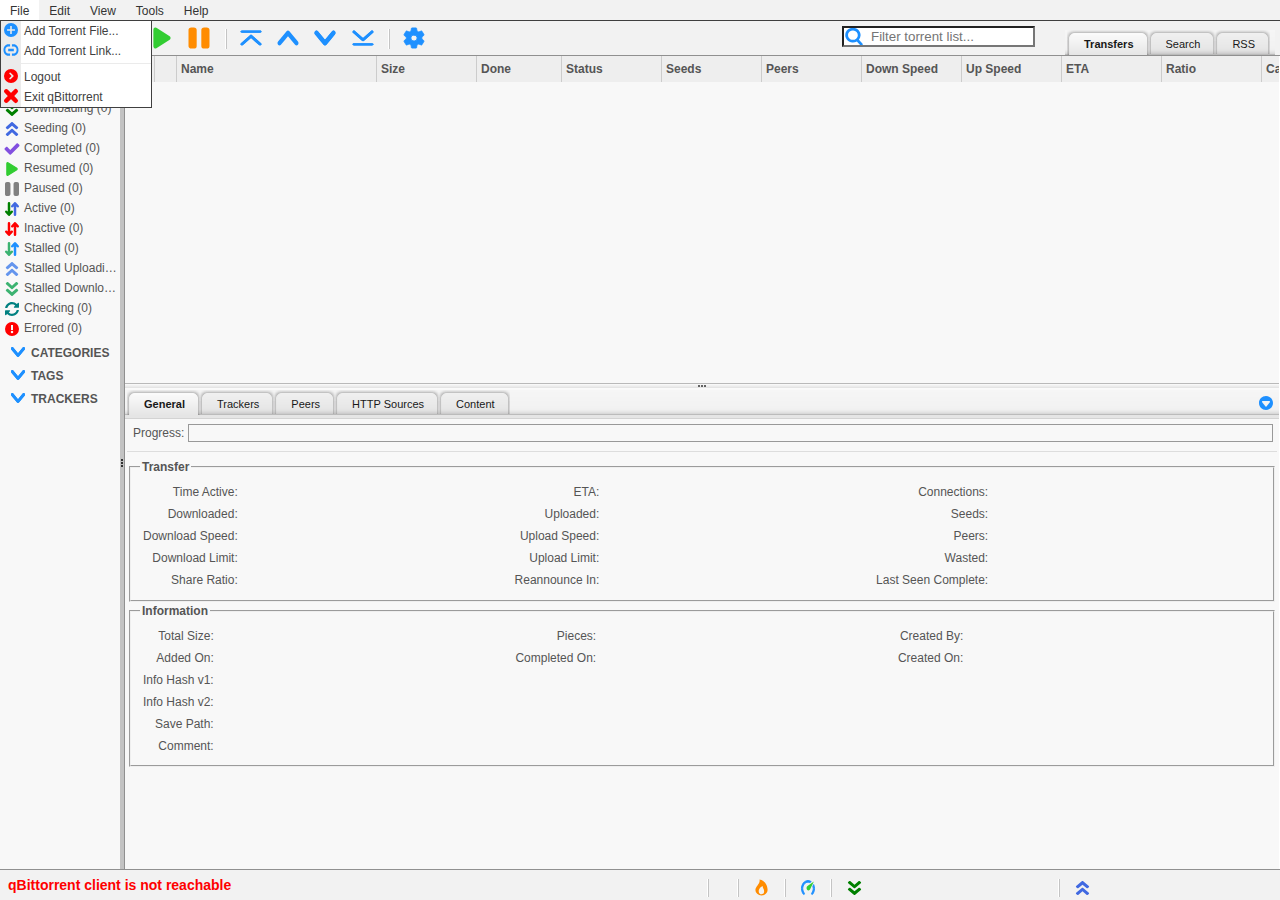
==== private/index.html @ 824f01d4 "Initial commit" ====
<!DOCTYPE html>
<html lang="${LANG}">

<head>
    <meta charset="UTF-8" />
    <meta http-equiv="X-UA-Compatible" content="IE=10" />
    <meta name="application-name" content="qBittorrent" />
    <title>qBittorrent Web UI</title>
    <link rel="icon" type="image/png" href="images/qbittorrent32.png" sizes="32x32" />
    <link rel="icon" type="image/svg+xml" href="images/qbittorrent-tray.svg" sizes="any" />
    <link rel="stylesheet" type="text/css" href="css/dynamicTable.css?v=${CACHEID}" />
    <link rel="stylesheet" type="text/css" href="css/style.css?v=${CACHEID}" />
    <!--<link rel="stylesheet" type="text/css" href="css/Content.css" />-->
    <link rel="stylesheet" type="text/css" href="css/Core.css?v=${CACHEID}" />
    <link rel="stylesheet" type="text/css" href="css/Layout.css?v=${CACHEID}" />
    <link rel="stylesheet" type="text/css" href="css/Window.css?v=${CACHEID}" />
    <link rel="stylesheet" type="text/css" href="css/Tabs.css?v=${CACHEID}" />
    <noscript>
        <link rel="stylesheet" type="text/css" href="css/noscript.css?v=${CACHEID}" />
    </noscript>
    <script src="scripts/lib/MooTools-Core-1.6.0-compat-compressed.js"></script>
    <script src="scripts/lib/MooTools-More-1.6.0-compat-compressed.js"></script>
    <script src="scripts/lib/mocha.min.js"></script>
    <script src="scripts/preferences.js"></script>
    <script src="scripts/mocha-init.js?locale=${LANG}&v=${CACHEID}"></script>
    <script src="scripts/lib/clipboard.min.js"></script>
    <script src="scripts/filesystem.js?v=${CACHEID}"></script>
    <script src="scripts/misc.js?locale=${LANG}&v=${CACHEID}"></script>
    <script src="scripts/progressbar.js?v=${CACHEID}"></script>
    <script src="scripts/piecesbar.js?v=${CACHEID}"></script>
    <script src="scripts/file-tree.js?v=${CACHEID}"></script>
    <script src="scripts/dynamicTable.js?locale=${LANG}&v=${CACHEID}"></script>
    <script src="scripts/rename-files.js?v=${CACHEID}"></script>
    <script src="scripts/client.js?locale=${LANG}&v=${CACHEID}"></script>
    <script src="scripts/contextmenu.js?locale=${LANG}&v=${CACHEID}"></script>
</head>

<body>
    <noscript id="noscript">
        <h1>JavaScript Required! You must enable JavaScript for the Web UI to work properly</h1>
    </noscript>
    <div id="desktop">
        <div id="desktopHeader">
            <!--<div id="desktopTitlebar">
                <h1 class="applicationTitle">qBittorrent Web User Interface <span class="version">version 2.0.0</span></h1>
            </div>-->
            <div id="desktopNavbar">
                <ul>
                    <li>
                        <a class="returnFalse">File</a>
                        <ul>
                            <li><a id="uploadLink"><img class="MyMenuIcon" alt="Add Torrent File..." src="images/list-add.svg" width="16" height="16" />Add Torrent File...</a></li>
                            <li><a id="downloadLink"><img class="MyMenuIcon" alt="Add Torrent Link..." src="images/insert-link.svg" width="16" height="16" />Add Torrent Link...</a></li>
                            <li class="divider"><a id="logoutLink"><img class="MyMenuIcon" alt="Logout" src="images/system-log-out.svg" width="16" height="16" />Logout</a></li>
                            <li><a id="shutdownLink"><img class="MyMenuIcon" alt="Exit qBittorrent" src="images/application-exit.svg" width="16" height="16" />Exit qBittorrent</a></li>
                        </ul>
                    </li>
                    <li>
                        <a class="returnFalse">Edit</a>
                        <ul>
                            <li><a id="resumeLink"><img class="MyMenuIcon" alt="Resume" src="images/torrent-start.svg" width="16" height="16" />Resume</a></li>
                            <li><a id="pauseLink"><img class="MyMenuIcon" src="images/torrent-stop.svg" alt="Pause" width="16" height="16" />Pause</a></li>
                            <li><a id="resumeAllLink"><img class="MyMenuIcon" alt="Resume All" src="images/torrent-start.svg" width="16" height="16" />Resume All</a></li>
                            <li><a id="pauseAllLink"><img class="MyMenuIcon" alt="Pause All" src="images/torrent-stop.svg" width="16" height="16" />Pause All</a></li>
                            <li class="divider"><a id="deleteLink"><img class="MyMenuIcon" src="images/list-remove.svg" alt="Remove" width="16" height="16" />Remove</a></li>
                            <li id="topQueuePosItem" class="divider"><a id="topPrioLink"><img class="MyMenuIcon" src="images/go-top.svg" alt="Top of Queue" width="16" height="16" />Top of Queue</a></li>
                            <li id="increaseQueuePosItem"><a id="increasePrioLink"><img class="MyMenuIcon" src="images/go-up.svg" alt="Move Up Queue" width="16" height="16" />Move Up Queue</a></li>
                            <li id="decreaseQueuePosItem"><a id="decreasePrioLink"><img class="MyMenuIcon" src="images/go-down.svg" alt="Move Down Queue" width="16" height="16" />Move Down Queue</a></li>
                            <li id="bottomQueuePosItem"><a id="bottomPrioLink"><img class="MyMenuIcon" src="images/go-bottom.svg" alt="Bottom of Queue" width="16" height="16" />Bottom of Queue</a></li>
                        </ul>
                    </li>
                    <li>
                        <a class="returnFalse">View</a>
                        <ul>
                            <li><a id="showTopToolbarLink"><img class="MyMenuIcon" src="images/checked-completed.svg" alt="Top Toolbar" width="16" height="16" />Top Toolbar</a></li>
                            <li><a id="showStatusBarLink"><img class="MyMenuIcon" src="images/checked-completed.svg" alt="Status Bar" width="16" height="16" />Status Bar</a></li>
                            <li><a id="showFiltersSidebarLink"><img class="MyMenuIcon" src="images/checked-completed.svg" alt="Filters Sidebar" width="16" height="16" />Filters Sidebar</a></li>
                            <li><a id="speedInBrowserTitleBarLink"><img class="MyMenuIcon" src="images/checked-completed.svg" alt="Speed in Title Bar" width="16" height="16" />Speed in Title Bar</a></li>
                            <li class="divider"><a id="showSearchEngineLink"><img class="MyMenuIcon" src="images/checked-completed.svg" alt="Search Engine" width="16" height="16" />Search Engine</a></li>
                            <li><a id="showRssReaderLink"><img class="MyMenuIcon" src="images/checked-completed.svg" alt="RSS" width="16" height="16" />RSS Reader</a></li>
                            <li><a id="showLogViewerLink"><img class="MyMenuIcon" src="images/checked-completed.svg" alt="Log" width="16" height="16" />Log</a></li>
                            <li class="divider"><a id="StatisticsLink"><img class="MyMenuIcon" src="images/view-statistics.svg" alt="Statistics" width="16" height="16" />Statistics</a></li>
                        </ul>
                    </li>
                    <li>
                        <a class="returnFalse">Tools</a>
                        <ul>
                            <li><a id="preferencesLink"><img class="MyMenuIcon" src="images/configure.svg" alt="Options..." width="16" height="16" />Options...</a></li>
                            <li><a id="registerMagnetHandlerLink"><img class="MyMenuIcon" src="images/torrent-magnet.svg" alt="Register to handle magnet links..." width="16" height="16" />Register to handle magnet links...</a></li>
                        </ul>
                    </li>
                    <li>
                        <a class="returnFalse">Help</a>
                        <ul>
                            <li><a id="docsLink" target="_blank" href="https://wiki.qbittorrent.org/"><img class="MyMenuIcon" src="images/help-contents.svg" alt="Documentation" width="16" height="16" />Documentation</a></li>
                            <li class="divider"><a id="bugLink" target="_blank" href="https://www.qbittorrent.org/donate"><img class="MyMenuIcon" src="images/wallet-open.svg" alt="Donate!" width="16" height="16" />Donate!</a></li>
                            <li><a id="aboutLink"><img class="MyMenuIcon" src="images/help-about.svg" alt="About" width="16" height="16" />About</a></li>
                        </ul>
                    </li>
                </ul>
            </div>
            <div id="mochaToolbar">
                &nbsp;&nbsp;
                <a id="downloadButton"><img class="mochaToolButton" title="Add Torrent Link..." src="images/insert-link.svg" alt="Add Torrent Link..." width="24" height="24" /></a>
                <a id="uploadButton"><img class="mochaToolButton" title="Add Torrent File..." src="images/list-add.svg" alt="Add Torrent File..." width="24" height="24" /></a>
                <a id="deleteButton" class="divider"><img class="mochaToolButton" title="Remove" src="images/list-remove.svg" alt="Remove" width="24" height="24" /></a>
                <a id="resumeButton" class="divider"><img class="mochaToolButton" title="Resume" src="images/torrent-start.svg" alt="Resume" width="24" height="24" /></a>
                <a id="pauseButton"><img class="mochaToolButton" title="Pause" src="images/torrent-stop.svg" alt="Pause" width="24" height="24" /></a>
                <span id="queueingButtons">
                    <a id="topPrioButton" class="divider"><img class="mochaToolButton" title="Move to the top of the queue" src="images/go-top.svg" alt="Top of Queue" width="24" height="24" /></a>
                    <a id="increasePrioButton"><img class="mochaToolButton" title="Move up in the queue" src="images/go-up.svg" alt="Move Up Queue" width="24" height="24" /></a>
                    <a id="decreasePrioButton"><img class="mochaToolButton" title="Move down in the queue" src="images/go-down.svg" alt="Move Down Queue" width="24" height="24" /></a>
                    <a id="bottomPrioButton"><img class="mochaToolButton" title="Move to the bottom of the queue" src="images/go-bottom.svg" alt="Bottom of Queue" width="24" height="24" /></a>
                </span>
                <a id="preferencesButton" class="divider"><img class="mochaToolButton" title="Options" src="images/configure.svg" alt="Options" width="24" height="24" /></a>
                <div id="mainWindowTabs" class="toolbarTabs">
                    <ul id="mainWindowTabsList" class="tab-menu">
                        <li id="transfersTabLink" class="selected"><a class="tab">Transfers</a></li>
                        <li id="searchTabLink"><a class="tab">Search</a></li>
                        <li id="rssTabLink"><a class="tab">RSS</a></li>
                        <li id="logTabLink"><a class="tab">Execution Log</a></li>
                    </ul>
                    <div class="clear"></div>
                </div>
                <div id="torrentsFilterToolbar">
                    <input type="text" id="torrentsFilterInput" placeholder="Filter torrent list..." autocorrect="off" autocapitalize="none" />
                </div>
            </div>
        </div>
        <div id="pageWrapper">
        </div>
    </div>
    <ul id="torrentsTableMenu" class="contextMenu">
        <li><a href="#start"><img src="images/torrent-start.svg" alt="Resume" /> Resume</a></li>
        <li><a href="#pause"><img src="images/torrent-stop.svg" alt="Pause" /> Pause</a></li>
        <li><a href="#forceStart"><img src="images/torrent-start-forced.svg" alt="Force Resume" /> Force Resume</a></li>
        <li class="separator"><a href="#delete"><img src="images/list-remove.svg" alt="Remove" /> Remove</a></li>
        <li class="separator">
            <a href="#setLocation"><img src="images/set-location.svg" alt="Set location..." /> Set location...</a>
        </li>
        <li>
            <a href="#rename"><img src="images/edit-rename.svg" alt="Rename..." /> Rename...</a>
        </li>
        <li>
            <a href="#renameFiles"><img src="images/edit-rename.svg" alt="Rename Files..." /> Rename Files...</a>
        </li>
        <li>
            <a href="#Category" class="arrow-right"><img src="images/view-categories.svg" alt="Category" /> Category</a>
            <ul id="contextCategoryList" class="scrollableMenu"></ul>
        </li>
        <li>
            <a href="#Tags" class="arrow-right"><img src="images/tags.svg" alt="Tags" /> Tags</a>
            <ul id="contextTagList" class="scrollableMenu"></ul>
        </li>
        <li>
            <a href="#autoTorrentManagement"><img src="images/checked-completed.svg" alt="Automatic Torrent Management" /> Automatic Torrent Management</a>
        </li>
        <li class="separator"><a href="#downloadLimit"><img src="images/download.svg" alt="Limit download rate..." /> Limit download rate...</a></li>
        <li><a href="#uploadLimit"><img src="images/upload.svg" alt="Limit upload rate..." /> Limit upload rate...</a></li>
        <li><a href="#shareRatio"><img src="images/ratio.svg" alt="Limit share ratio..." /> Limit share ratio...</a></li>
        <li><a href="#superSeeding"><img src="images/checked-completed.svg" alt="Super seeding mode" /> Super seeding mode</a></li>
        <li class="separator"><a href="#sequentialDownload"><img src="images/checked-completed.svg" alt="Download in sequential order" /> Download in sequential order</a></li>
        <li><a href="#firstLastPiecePrio"><img src="images/checked-completed.svg" alt="Download first and last pieces first" /> Download first and last pieces first</a></li>
        <li class="separator"><a href="#forceRecheck"><img src="images/force-recheck.svg" alt="Force recheck" /> Force recheck</a></li>
        <li><a href="#forceReannounce"><img src="images/reannounce.svg" alt="Force reannounce" /> Force reannounce</a></li>
        <li id="queueingMenuItems" class="separator">
            <a href="#queue" class="arrow-right"><span style="display: inline-block; width:16px"></span> Queue</a>
            <ul>
                <li><a href="#queueTop"><img src="images/go-top.svg" alt="Move to top" /> Move to top</a></li>
                <li><a href="#queueUp"><img src="images/go-up.svg" alt="Move up" /> Move up</a></li>
                <li><a href="#queueDown"><img src="images/go-down.svg" alt="Move down" /> Move down</a></li>
                <li><a href="#queueBottom"><img src="images/go-bottom.svg" alt="Move to bottom" /> Move to bottom</a></li>
            </ul>
        </li>
        <li>
            <a href="#" class="arrow-right"><img src="images/edit-copy.svg" alt="Copy" /> Copy</a>
            <ul>
                <li><a href="#" id="copyName" class="copyToClipboard"><img src="images/name.svg" alt="Name" /> Name</a></li>
                <li><a href="#" id="copyInfohash1" class="copyToClipboard"><img src="images/hash.svg" alt="Info hash v1" /> Info hash v1</a></li>
                <li><a href="#" id="copyInfohash2" class="copyToClipboard"><img src="images/hash.svg" alt="Info hash v2" /> Info hash v2</a></li>
                <li><a href="#" id="copyMagnetLink" class="copyToClipboard"><img src="images/torrent-magnet.svg" alt="Magnet link" /> Magnet link</a></li>
                <li><a href="#" id="copyID" class="copyToClipboard"><img src="images/help-about.svg" alt="Torrent ID" /> Torrent ID</a></li>
            </ul>
        </li>
        <li>
            <a href="#exportTorrent"><img src="images/edit-copy.svg" alt="Export .torrent" /> Export .torrent</a>
        </li>
    </ul>
    <ul id="categoriesFilterMenu" class="contextMenu">
        <li><a href="#createCategory"><img src="images/list-add.svg" alt="Add category..." /> Add category...</a></li>
        <li><a href="#createSubcategory"><img src="images/list-add.svg" alt="Add subcategory..." /> Add subcategory...</a></li>
        <li><a href="#editCategory"><img src="images/edit-rename.svg" alt="Edit category..." /> Edit category...</a></li>
        <li><a href="#deleteCategory"><img src="images/list-remove.svg" alt="Remove category" /> Remove category</a></li>
        <li><a href="#deleteUnusedCategories"><img src="images/list-remove.svg" alt="Remove unused categories" /> Remove unused categories</a></li>
        <li class="separator"><a href="#startTorrentsByCategory"><img src="images/torrent-start.svg" alt="Resume torrents" /> Resume torrents</a></li>
        <li><a href="#pauseTorrentsByCategory"><img src="images/torrent-stop.svg" alt="Pause torrents" /> Pause torrents</a></li>
        <li><a href="#deleteTorrentsByCategory"><img src="images/list-remove.svg" alt="Remove torrents" /> Remove torrents</a></li>
    </ul>
    <ul id="tagsFilterMenu" class="contextMenu">
        <li><a href="#createTag"><img src="images/list-add.svg" alt="Add tag..." /> Add tag...</a></li>
        <li><a href="#deleteTag"><img src="images/list-remove.svg" alt="Remove tag" /> Remove tag</a></li>
        <li><a href="#deleteUnusedTags"><img src="images/list-remove.svg" alt="Remove unused tags" /> Remove unused tags</a></li>
        <li class="separator"><a href="#startTorrentsByTag"><img src="images/torrent-start.svg" alt="Resume torrents" /> Resume torrents</a></li>
        <li><a href="#pauseTorrentsByTag"><img src="images/torrent-stop.svg" alt="Pause torrents" /> Pause torrents</a></li>
        <li><a href="#deleteTorrentsByTag"><img src="images/list-remove.svg" alt="Remove torrents" /> Remove torrents</a></li>
    </ul>
    <ul id="trackersFilterMenu" class="contextMenu">
        <li><a href="#resumeTorrentsByTracker"><img src="images/torrent-start.svg" alt="Resume torrents" /> Resume torrents</a></li>
        <li><a href="#pauseTorrentsByTracker"><img src="images/torrent-stop.svg" alt="Pause torrents" /> Pause torrents</a></li>
        <li><a href="#deleteTorrentsByTracker"><img src="images/list-remove.svg" alt="Remove torrents" /> Remove torrents</a></li>
    </ul>
    <ul id="torrentTrackersMenu" class="contextMenu">
        <li><a href="#AddTracker"><img src="images/list-add.svg" alt="Add trackers..." /> Add trackers...</a></li>
        <li class="separator"><a href="#EditTracker"><img src="images/edit-rename.svg" alt="Edit tracker URL..." /> Edit tracker URL...</a></li>
        <li><a href="#RemoveTracker"><img src="images/list-remove.svg" alt="Remove tracker" /> Remove tracker</a></li>
        <li><a href="#CopyTrackerUrl" id="CopyTrackerUrl"><img src="images/edit-copy.svg" alt="Copy tracker URL" /> Copy tracker URL</a></li>
    </ul>
    <ul id="torrentPeersMenu" class="contextMenu">
        <li><a href="#addPeer"><img src="images/peers-add.svg" alt="Add peers..." /> Add peers...</a></li>
        <li><a href="#copyPeer" id="CopyPeerInfo"><img src="images/edit-copy.svg" alt="Copy IP:port" /> Copy IP:port</a></li>
        <li class="separator"><a href="#banPeer"><img src="images/peers-remove.svg" alt="Ban peer permanently" /> Ban peer permanently</a></li>
    </ul>
    <ul id="torrentFilesMenu" class="contextMenu">
        <li><a href="#Rename"><img src="images/edit-rename.svg" alt="Rename..." /> Rename...</a></li>
        <li class="separator">
            <a href="#FilePrio" class="arrow-right"><span style="display: inline-block; width: 16px;"></span> Priority</a>
            <ul>
                <li><a href="#FilePrioIgnore"><span style="display: inline-block; width: 16px;"></span> Do not download</a></li>
                <li><a href="#FilePrioNormal"><span style="display: inline-block; width: 16px;"></span> Normal</a></li>
                <li><a href="#FilePrioHigh"><span style="display: inline-block; width: 16px;"></span> High</a></li>
                <li><a href="#FilePrioMaximum"><span style="display: inline-block; width: 16px;"></span> Maximum</a></li>
            </ul>
        </li>
    </ul>
    <ul id="multiRenameFilesMenu" class="contextMenu">
        <li><a href="#ToggleSelection"><img src="images/edit-rename.svg" alt="Toggle Selection" /> Toggle Selection</a></li>
    </ul>
    <div id="desktopFooterWrapper">
        <div id="desktopFooter">
            <span id="error_div"></span>
            <table style="position: absolute; right: 5px;">
                <tr>
                    <td id="freeSpaceOnDisk"></td>
                    <td class="statusBarSeparator"></td>
                    <td id="DHTNodes"></td>
                    <td class="statusBarSeparator"></td>
                    <td><img id="connectionStatus" alt="Connection status: Firewalled" title="Connection status: Firewalled" src="images/firewalled.svg" style="height: 1.5em;" /></td>
                    <td class="statusBarSeparator"></td>
                    <td style="cursor:pointer;"><img id="alternativeSpeedLimits" alt="Alternative speed limits: Off" title="Alternative speed limits: Off" src="images/slow_off.svg" style="height: 1.5em;" /></td>
                    <td class="statusBarSeparator"></td>
                    <td class="speedLabel"><img src="images/downloading.svg" alt="Download speed icon" style="height: 1.5em; padding-right: 5px; margin-bottom: -4px;"><span id="DlInfos"></span></td>
                    <td class="statusBarSeparator"></td>
                    <td class="speedLabel"><img src="images/upload.svg" alt="Upload speed icon" style="height: 1.5em; padding-right: 5px; margin-bottom: -4px;"><span id="UpInfos"></span></td>
                </tr>
            </table>
        </div>
    </div>
</body>

</html>
---- private/css/dynamicTable.css ----
/**************************************************************

    Dynamic Table
    v 0.4

**************************************************************/

.dynamicTable tbody tr {
    background-color: #fff;
}

.dynamicTable tbody tr:nth-child(even),
.dynamicTable tbody tr.alt {
    background-color: #eee;
}

#transferList .dynamicTable td {
    padding: 0 2px;
}

.dynamicTable tbody tr.selected {
    background-color: #354158;
    color: #fff;
}

.dynamicTable tbody tr:hover {
    background-color: #ee6600;
    color: #fff;
}

#transferList tr:hover {
    cursor: pointer;
}

#transferList img.stateIcon {
    height: 1.3em;
    margin-bottom: -1px;
    vertical-align: middle;
}

tr.dynamicTableHeader {
    cursor: pointer;
}

.dynamicTable {
    border-spacing: 0;
    padding: 0;
    table-layout: fixed;
    width: 1%;
}

.dynamicTable th {
    background-color: #eee;
    border-right: 1px solid #ccc;
    box-sizing: border-box;
    padding: 4px;
    white-space: nowrap;
}

.dynamicTable td {
    padding: 0px 4px;
    white-space: nowrap;
}

.dynamicTable thead tr {
    background-color: #eee;
}

.dynamicTable th,
.dynamicTable td {
    overflow: hidden;
    text-overflow: ellipsis;
    white-space: nowrap;
}

.dynamicTable th.sorted {
    background-image: url("../images/go-up.svg");
    background-position: right;
    background-repeat: no-repeat;
    background-size: 15px;
}

.dynamicTable th.sorted.reverse {
    background-image: url("../images/go-down.svg");
}

.dynamicTable td img.flags {
    height: 1.25em;
    vertical-align: middle;
}

.dynamicTableFixedHeaderDiv {
    overflow: hidden;
}

.dynamicTableDiv {
    overflow: auto;
}

.dynamicTableDiv thead th {
    height: 0px !important;
    line-height: 0px !important;
    padding-bottom: 0px !important;
    padding-top: 0px !important;
}
---- private/css/style.css ----
/* Reset */

a img,
:link img,
:visited img {
    border: none;
}

/*table { border-collapse: collapse; border-spacing: 0; }*/

:focus {
    outline: none;
}

/* Structure */

body {
    color: #555;
    font-family: Arial, Helvetica, sans-serif;
    font-size: 12px;
    line-height: 18px;
    margin: 0;
    text-align: left;
}

.aside {
    width: 300px;
}

.invisible {
    display: none;
}

/* Typography */

h2,
h3,
h4 {
    color: #333;
    font-size: 12px;
    font-weight: bold;
    margin: 0;
    padding: 0 0 5px;
}

h2 {
    color: #555;
    font-size: 14px;
    font-weight: bold;
}

#mochaPage h3 {
    border-bottom: 1px solid #bbb;
    display: block;
    font-size: 12px;
    margin: 0 0 8px;
    padding: 6px 0;
}

#error_div,
#rename_error {
    color: #f00;
    float: left;
    font-size: 14px;
    font-weight: bold;
}

h4 {
    font-size: 11px;
}

a {
    color: #e60;
    cursor: pointer;
    text-decoration: none;
}

a:hover {
    text-decoration: none;
}

p {
    margin: 0;
    padding: 0 0 9px;
}

/* List Elements */

ul {
    list-style: outside;
    margin: 0 0 9px 16px;
}

dt {
    font-weight: bold;
}

dd {
    padding: 0 0 9px;
}

/* Code */

pre {
    background-color: #f6f6f6;
    border: 1px solid #d1d7dc;
    color: #006600;
    display: block;
    font-family: "Courier New", Courier, monospace;
    font-size: 11px;
    margin: 0 0 10px;
    max-height: 250px;
    overflow: auto;
    padding: 10px;
}

/* Dividers */

hr {
    background-color: #ddd;
    border: 0px;
    color: #ccc;
    height: 1px;
}

.vcenter {
    vertical-align: middle;
}

#urls {
    height: 100%;
    width: 90%;
}

#trackersUrls {
    height: 100%;
    width: 90%;
}

#Filters ul {
    list-style-type: none;
}

#Filters ul li {
    margin-left: -16px;
}

#Filters ul img {
    height: 16px;
    padding: 2px 4px;
    vertical-align: middle;
    width: 16px;
}

.selectedFilter {
    background-color: #415a8d;
    color: #ffffff;
}

.selectedFilter a {
    color: #ffffff;
}

#properties {
    background-color: #e5e5e5;
}

a.propButton {
    border: 1px solid rgb(85 81 91);
    margin-left: 3px;
    margin-right: 3px;
    /*border-radius: 3px;*/
    padding: 2px;
}

a.propButton img {
    margin-bottom: -4px;
}

.scrollableMenu {
    overflow: hidden auto;
}

/* context menu specific */

.contextMenu {
    background: #eee;
    border: 1px solid #999;
    display: none;
    list-style-type: none;
    padding: 0;
}

.contextMenu .separator {
    border-top: 1px solid #999;
}

.contextMenu li {
    margin: 0;
    padding: 0;
}

.contextMenu li a {
    color: #000;
    display: block;
    font-family: tahoma, arial, sans-serif;
    font-size: 12px;
    padding: 5px 20px 5px 5px;
    text-decoration: none;
    white-space: nowrap;
}

.contextMenu li a:hover {
    background-color: #ddd;
}

.contextMenu li a.disabled {
    color: #ccc;
    font-style: italic;
}

.contextMenu li a.disabled:hover {
    background-color: #eee;
}

.contextMenu li ul {
    background: #eee;
    border: 1px solid #999;
    left: -999em;
    list-style-type: none;
    margin: -29px 0 0 100%;
    padding: 0;
    position: absolute;
    width: 164px;
    z-index: 8000;
}

.contextMenu li ul li a {
    position: relative;
}

.contextMenu li a.arrow-right,
.contextMenu li a:hover.arrow-right {
    background-image: url("../images/arrow-right.gif");
    background-position: right center;
    background-repeat: no-repeat;
}

.contextMenu li:hover ul,
.contextMenu li.ieHover ul,
.contextMenu li li.ieHover ul,
.contextMenu li li li.ieHover ul,
.contextMenu li li:hover ul,
.contextMenu li li li:hover ul {
    /* lists nested under hovered list items */
    left: auto;
}

.contextMenu li img {
    height: 16px;
    margin-bottom: -4px;
    width: 16px;
}

.contextMenu li input[type="checkbox"] {
    position: relative;
    top: 3px;
}

/* Sliders */

.slider {
    clear: both;
    font-size: 12px;
    font-weight: bold;
    margin-bottom: 15px;
    position: relative;
    width: 400px;
}

.sliderWrapper {
    font-size: 1px;
    height: 9px;
    line-height: 1px;
    position: relative;
    width: 422px;
}

.sliderarea {
    background: #f2f2f2 url("../images/slider-area.gif") repeat-x;
    border: 1px solid #a3a3a3;
    border-bottom: 1px solid #ccc;
    border-left: 1px solid #ccc;
    font-size: 1px;
    height: 7px;
    left: 0;
    line-height: 1px;
    margin: 0;
    overflow: hidden;
    padding: 0;
    position: absolute;
    top: 0;
    width: 420px;
}

.sliderknob {
    background: url("../images/knob.gif") no-repeat;
    cursor: pointer;
    font-size: 1px;
    height: 9px;
    left: 0;
    line-height: 1px;
    overflow: hidden;
    position: absolute;
    top: 0;
    width: 19px;
    z-index: 2;
}

.update {
    padding-bottom: 5px;
}

.mochaToolButton {
    margin-right: 10px;
}

/* Mocha Customization */

#mochaToolbar {
    height: 29px;
    margin-top: 5px;
    overflow-y: hidden;
    position: relative;
}

#mochaToolbar .divider {
    background-image: url("../images/toolbox-divider.gif");
    background-position: left center;
    background-repeat: no-repeat;
    padding-left: 14px;
    padding-top: 15px;
}

.MyMenuIcon {
    margin-bottom: -3px;
    margin-left: -18px;
    padding-right: 5px;
}

#mainWindowTabs {
    float: right;
    margin: 4px 5px 0 0;
}

#torrentsFilterToolbar {
    float: right;
    margin-right: 30px;
}

#torrentsFilterInput {
    background-image: url("../images/edit-find.svg");
    background-position: left;
    background-repeat: no-repeat;
    background-size: 1.5em;
    padding-left: 2em;
    width: 160px;
}

#torrentFilesFilterToolbar {
    float: right;
    margin-right: 30px;
}

#torrentFilesFilterInput {
    background-image: url("../images/edit-find.svg");
    background-position: left;
    background-repeat: no-repeat;
    background-size: 1.5em;
    padding-left: 2em;
    width: 160px;
}

/* Tri-state checkbox */

label.tristate {
    background: url("../images/3-state-checkbox.gif") 0 0 no-repeat;
    display: block;
    float: left;
    height: 13px;
    margin: 0.15em 8px 5px 0px;
    overflow: hidden;
    text-indent: -999em;
    width: 13px;
}

label.checked {
    background-position: 0 -13px;
}

label.partial {
    background-position: 0 -26px;
}

fieldset.settings {
    border: solid 1px black;
    border-radius: 8px;
    padding: 4px 4px 4px 10px;
}

fieldset.settings legend {
    font-weight: bold;
    margin-left: 8px;
    padding: 4px;
}

fieldset.settings label {
    padding: 2px;
}

fieldset.settings + div.formRow {
    margin-top: 10px;
}

div.formRow {
    clear: left;
    display: block;
}

.filterTitle {
    display: block;
    font-weight: bold;
    overflow: hidden;
    padding-left: 5px;
    padding-top: 5px;
    text-overflow: ellipsis;
    text-transform: uppercase;
    white-space: nowrap;
}

.filterTitle img {
    height: 16px;
    margin-bottom: -3px;
    padding: 0 5px;
    width: 16px;
}

.filterTitle img.rotate {
    transform: rotate(270deg);
}

ul.filterList {
    margin: 0 0 0 16px;
    padding-left: 0;
}

ul.filterList a {
    color: inherit;
    display: block;
    overflow: hidden;
    text-overflow: ellipsis;
    white-space: nowrap;
}

ul.filterList li:hover {
    background-color: #e60;
}

ul.filterList li:hover a {
    color: white;
}

td.generalLabel {
    text-align: right;
    vertical-align: top;
    white-space: nowrap;
    width: 1px;
}

#torrentFilesTableDiv {
    line-height: 20px;
}

#torrentTrackersTableDiv,
#webseedsTable {
    line-height: 25px;
}

.filesTableCollapseIcon {
    cursor: pointer;
    height: 15px;
    margin-bottom: -3px;
    padding-right: 5px;
    width: 15px;
}

.filesTableCollapseIcon.rotate {
    margin-bottom: -1px;
    transform: rotate(270deg);
}

.unselectable {
    -webkit-touch-callout: none;
    user-select: none;
}

#prop_general {
    padding: 2px;
}

.piecesbarWrapper {
    position: relative;
    width: 100%;
}

.piecesbarCanvas {
    height: 100%;
    image-rendering: pixelated;
    inset: 0;
    position: absolute;
    width: 100%;
}

#watched_folders_tab {
    border-collapse: collapse;
}

#watched_folders_tab td,
#watched_folders_tab th {
    border: 1px solid black;
    padding: 2px 4px;
}

.select-watched-folder-editable {
    background-color: white;
    border: solid grey 1px;
    height: 20px;
    position: relative;
    width: 160px;
}

.select-watched-folder-editable select {
    border: none;
    bottom: 0px;
    left: 0px;
    margin: 0;
    position: absolute;
    top: 0px;
    width: 160px;
}

.select-watched-folder-editable input {
    border: none;
    left: 0px;
    padding: 1px;
    position: absolute;
    top: 0px;
    width: 140px;
}

.select-watched-folder-editable select:focus,
.select-editable input:focus {
    outline: none;
}

/*
 * Workaround to prevent the transfer list from
 * disappearing when zooming in the browser.
 */
#filtersColumn_handle {
    margin-left: -1px;
}

.combo_priority {
    font-size: 1em;
}

td.statusBarSeparator {
    background-image: url("../images/toolbox-divider.gif");
    background-position: center 1px;
    background-repeat: no-repeat;
    background-size: 2px 18px;
    width: 22px;
}

/* Statistics window */
.statisticsValue {
    text-align: right;
}

/* Search tab */

#SearchPanel,
#SearchPanel_wrapper,
#SearchPanel_pad {
    height: inherit;
}

#searchResults {
    height: 100%;
    padding: 0 20px;
}

#searchResultsTableContainer {
    -moz-height: calc(100% - 140px);
    -webkit-height: calc(100% - 140px);
    height: calc(100% - 140px);
    overflow: auto;
}

#searchResultsTableDiv {
    -moz-height: calc(100% - 26px) !important;
    -webkit-height: calc(100% - 26px) !important;
    height: calc(100% - 26px) !important;
}

#searchResults .dynamicTable {
    width: 100%;
}

#searchResults .numSearchResults {
    font-style: italic;
}

.red {
    color: red;
}

.green {
    color: green;
}

.searchPluginsTableRow {
    cursor: pointer;
}

#torrentFilesTableDiv .dynamicTable tr.nonAlt {
    background-color: #fff;
}

#torrentFilesTableDiv .dynamicTable tr.nonAlt.selected {
    background-color: #354158;
    color: #fff;
}

#torrentFilesTableDiv .dynamicTable tr.nonAlt:hover {
    background-color: #ee6600;
    color: #fff;
}
---- private/css/Core.css ----
/*

Core.css for Mocha UI

Theme: Default

Copyright:
	Copyright (c) 2007-2009 Greg Houston, <http://greghoustondesign.com/>.

License:
	MIT-style license.

Notes:
	CSS rules in this file:

	1. Rules required by all MochaUI components or are shared by more than one.
	2. Theme specific adjustments to plugin styles.
	3. Miscellaneous rules that have no better place to go.

*/

/* Required By All
---------------------------------------------------------------- */

/* Clears */

.clear {
    clear: both;
    height: 0;
}

* html .clear {
    font-size: 1px;
    line-height: 1px;
    overflow: hidden;
    visibility: hidden;
}

/* Miscellaneous
---------------------------------------------------------------- */

#themeControl {
    margin-top: 2px;
}

/* Theme Specific Adjustments to Default Plugin Styles
---------------------------------------------------------------- */

/* Folder Tree */

.tree li a {
    color: #3f3f3f !important;
}
---- private/css/Layout.css ----
/*

Core.css for Mocha UI

Theme: Default

Copyright:
	Copyright (c) 2007-2009 Greg Houston, <http://greghoustondesign.com/>.

License:
	MIT-style license.

Required by:
	Layout.js

*/

/* Layout
---------------------------------------------------------------- */

html,
body {
    background: #fff;
}

body {
    margin: 0; /* Required */
}

#desktop {
    cursor: default; /* Fix for issue in IE7. IE7 wants to use the I-bar text cursor */
    height: 100%;
    min-height: 100%;
    min-width: 400px; /* Helps keep header content from wrapping */
    overflow: hidden;
    position: relative;
}

#desktopHeader {
    background: #f2f2f2;
}

#desktopTitlebarWrapper {
    background: #718ba6 url("../images/bg-header.gif") repeat-x;
    height: 45px;
    overflow: hidden;
    position: relative;
}

#desktopTitlebar {
    background: url("../images/logo.gif") no-repeat;
    background-position: left 0;
    height: 32px;
    padding: 7px 8px 6px;
}

#desktopTitlebar h1.applicationTitle {
    color: #fff;
    display: none;
    font-size: 20px;
    font-weight: bold;
    line-height: 25px;
    margin: 0;
    padding: 0 5px 0 0;
}

#desktopTitlebar h2.tagline {
    color: #d4dce4;
    font-family: Verdana, Arial, Helvetica, sans-serif;
    font-size: 10px;
    font-weight: bold;
    padding: 7px 0 0;
    text-align: center;
    text-transform: uppercase;
}

#desktopTitlebar h2.tagline .taglineEm {
    color: #fff;
    font-weight: bold;
}

#topNav {
    color: #d4dce4;
    font-family: Verdana, Arial, Helvetica, sans-serif;
    font-size: 10px;
    padding: 13px 10px 0 0;
    position: absolute;
    right: 0;
    text-align: right;
    top: 0;
}

#topNav a {
    color: #fff;
    font-weight: normal;
}

#topNav a:hover {
    text-decoration: none;
}

/* Navbar */

#desktopNavbar {
    background: #f2f2f2;
    /*background-color: #ccc;*/
    border-bottom: 1px solid #3f3f3f;
    height: 20px;
    margin: 0 0px;
    overflow: hidden; /* Remove this line if you want the menu to be backward compatible with Firefox 2 */
}

#desktopNavbar ul {
    font-size: 12px;
    list-style: none;
    margin: 0;
    padding: 0;
}

#desktopNavbar > ul > li {
    float: left;
}

#desktopNavbar a {
    display: block;
}

#desktopNavbar ul li a {
    color: #333;
    font-weight: normal;
    padding: 2px 10px 6px;
}

#desktopNavbar ul li a:hover {
    background-color: #fff;
    color: #333;
}

#desktopNavbar ul li a.arrow-right,
#desktopNavbar ul li a:hover.arrow-right {
    background-image: url("../images/arrow-right.gif");
    background-position: right 7px;
    background-repeat: no-repeat;
}

#desktopNavbar li ul {
    background: #fff url("../images/bg-dropdown.gif") repeat-y;
    border: 1px solid #3f3f3f;
    left: -999em;
    margin-top: -6px;
    position: absolute;
    z-index: 8000;
}

#desktopNavbar li:hover ul ul,
#desktopNavbar li.ieHover ul ul,
#desktopNavbar li:hover ul ul ul,
#desktopNavbar li.ieHover ul ul ul {
    left: -999em;
}

#desktopNavbar li ul ul {
    /* third-and-above-level lists */
    margin: -22px 0 0 163px;
}

#desktopNavbar li ul li .check {
    background: #555;
    font-size: 1px;
    height: 5px;
    left: 6px;
    line-height: 1px;
    overflow: hidden;
    position: absolute;
    top: 8px;
    width: 5px;
}

#desktopNavbar li ul li a {
    color: #3f3f3f;
    font-weight: normal;
    min-width: 120px;
    padding: 1px 10px 1px 20px;
    position: relative;
}

#desktopNavbar li ul li a:hover {
    background: #6c98d9;
    border-radius: 2px;
    color: #fff;
}

#desktopNavbar li ul li a:hover .check {
    background: #fff;
}

/* lists nested under hovered list items */
#desktopNavbar li:hover ul,
#desktopNavbar li.ieHover ul,
#desktopNavbar li li.ieHover ul,
#desktopNavbar li li li.ieHover ul,
#desktopNavbar li li:hover ul,
#desktopNavbar li li li:hover ul {
    left: auto;
}

/* For IE7 */
#desktopNavbar li:hover {
    position: static;
}

li.divider {
    border-top: 1px solid #ebebeb;
    margin-top: 2px;
    padding-top: 3px;
}

#pageWrapper {
    border-bottom: 1px solid #909090;
    border-top: 1px solid #909090;
    overflow: hidden; /* This can be set to hidden or auto */
    position: relative;
    /*height: 100%;*/
}

/* Footer */

#desktopFooterWrapper {
    bottom: 0;
    height: 30px;
    left: 0;
    overflow: hidden;
    position: absolute;
    width: 100%;
}

#desktopFooter {
    background: #f2f2f2;
    font-family: Verdana, Arial, Helvetica, sans-serif;
    font-size: 11px;
    height: 24px;
    padding: 6px 8px 0;
}

/* Panel Layout
---------------------------------------------------------------- */

/* Columns */

.column {
    float: left;
    overflow: hidden; /* Required by IE6 */
    position: relative;
}

/* Panels */

.panel {
    background: #f8f8f8;
    border-bottom: 1px solid #b9b9b9;
    overflow: auto;
    position: relative;
}

.panelWrapper.collapsed .panel-header {
    border-bottom: 0;
}

.panelAlt {
    background: #f2f2f2;
}

.bottomPanel {
    border-bottom: 0;
}

.pad {
    padding: 8px;
}

#mainPanel {
    background: #fff;
}

.panel-header {
    background: #f1f1f1 url("../images/bg-panel-header.gif") repeat-x;
    border-bottom: 1px solid #d3d3d3;
    height: 30px;
    overflow: hidden;
    position: relative;
}

.panel-headerContent {
    padding-top: 2px;
}

.panel-headerContent.tabs {
    background: url("../images/tabs.gif") repeat-x;
    background-position: left -68px;
}

.panel-header h2 {
    color: #333;
    display: inline-block;
    font-size: 12px;
    height: 22px;
    margin: 0;
    overflow: hidden;
    padding: 3px 8px 0;
}

.panel-collapse {
    background: url("../images/collapse.svg") center/16px no-repeat;
}

.panel-expand {
    background: url("../images/collapse.svg") center/16px no-repeat;
    transform: rotate(180deg);
}

.icon16 {
    cursor: pointer;
    margin: 4px 0 0 2px;
}

/* Column and Panel Handles */

.horizontalHandle {
    background: #eee url("../images/bg-handle-horizontal.gif") repeat-x;
    font-size: 1px;
    height: 4px;
    line-height: 1px;
    overflow: hidden;
}

.horizontalHandle.detached .handleIcon {
    background: transparent;
}

.horizontalHandle .handleIcon {
    background: url("../images/handle-icon-horizontal.gif") center center
        no-repeat;
    font-size: 1px;
    height: 4px;
    line-height: 1px;
    margin: 0 auto;
    overflow: hidden;
}

.columnHandle {
    background: #c3c3c3 url("../images/handle-icon.gif") center center no-repeat;
    border: 1px solid #909090;
    border-bottom: 0;
    border-top: 0;
    float: left;
    min-height: 10px;
    overflow: hidden;
    width: 4px;
}

/* Toolboxes */

.toolbox {
    float: right;
    height: 24px;
    margin-top: 3px;
    overflow: hidden;
    padding: 0 5px;
    text-align: right;
}

/* Have to specify div here for IE6's sake */
div.toolbox.divider {
    background: url("../images/toolbox-divider.gif") repeat-y;
    padding-left: 8px;
}

.toolbox img.disabled {
    cursor: default;
}

.iconWrapper {
    border: 1px solid transparent;
    display: inline-block;
    height: 22px;
    min-width: 22px;
    overflow: hidden;
}

* html .iconWrapper {
    border: 0;
    padding: 1px;
}

.iconWrapper img {
    cursor: pointer;
    margin: 0;
    padding: 3px;
}

.iconWrapper:hover {
    border: 1px solid #a0a0a0;
    border-radius: 3px;
}

#spinnerWrapper {
    background: url("../images/spinner-placeholder.gif") no-repeat;
    height: 16px;
    margin: 4px 5px 0;
    width: 16px;
}

#spinner {
    background: url("../images/spinner.gif") no-repeat;
    display: none;
    height: 16px;
    width: 16px;
}

#desktopFooter td {
    text-align: left;
    vertical-align: top;
}

td.speedLabel {
    cursor: pointer;
    min-width: 18em;
}

#freeSpaceOnDisk {
    white-space: nowrap;
}

#DHTNodes {
    white-space: nowrap;
}
---- private/css/Window.css ----
/*

Window.css for Mocha UI

Theme: Default

Copyright:
	Copyright (c) 2007-2009 Greg Houston, <http://greghoustondesign.com/>.

License:
	MIT-style license.

Required by:
	Window.js and Modal.css

*/

/* Windows
---------------------------------------------------------------- */

.mocha {
    background-color: #e5e5e5;
    display: none;
    overflow: hidden;
}

.mochaOverlay {
    left: 0;
    position: absolute; /* This is also set in theme.js in order to make theme transitions smoother */
    top: 0;
}

/*

	We get a little creative here in order to define a gradient in the CSS using a query
	string appended to a background image.

	"from" is the top color of the gradient. "to" is the bottom color of the gradient.

	Both must be hex values without the leading # sign.

*/

.mochaTitlebar {
    background: url("../images/spacer.gif?from=fafafa&to=e5e5e5");
    overflow: hidden;
    width: 100%;
}

.mochaTitlebar h3 {
    color: #888;
    font-size: 12px;
    font-weight: bold;
    line-height: 15px;
    margin: 0;
    padding: 5px 10px 4px 12px;
}

.mocha.isFocused .mochaTitlebar h3 {
    color: #181818;
}

.mochaToolbarWrapper {
    background: #f1f1f1;
    border-top: 1px solid #d9d9d9;
    height: 29px;
    overflow: hidden;
    position: relative;
    width: 100%; /* For IE */
}

div.mochaToolbarWrapper.bottom {
    border: 0;
    border-bottom: 1px solid #d9d9d9;
}

.mochaToolbar {
    border-top: 1px solid #fff;
    width: 100%; /* For IE */
}

.mochaContentBorder {
    border-bottom: 1px solid #dadada;
    border-top: 1px solid #dadada;
}

/* Has a fixed height and scrollbars if required. */
.mochaContentWrapper {
    background: #fff;
    font-size: 12px;
    overflow: auto;
}

.mochaContent {
    padding: 10px 12px;
}

.mocha .handle {
    background: #0f0;
    font-size: 1px; /* For IE6 */
    height: 3px;
    opacity: 0;
    overflow: hidden;
    position: absolute;
    width: 3px;
    z-index: 2;
}

/* Corner resize handles */
.mocha .corner {
    background: #f00;
    height: 10px;
    width: 10px;
}

/* Bottom right resize handle */
.mocha .cornerSE {
    background: #fefefe; /* This is the color of the visible resize handle */
    height: 20px;
    width: 20px;
}

.mochaCanvasHeader {
    background: transparent;
    left: 0;
    overflow: hidden;
    position: absolute;
    top: 0;
    visibility: hidden;
    z-index: -1;
}

.mochaControls {
    background: transparent;
    height: 14px;
    position: absolute;
    right: 8px;
    top: 8px;
    width: 52px;
    z-index: 4;
}

.mochaCanvasControls {
    background: transparent;
    position: absolute;
    right: 8px;
    top: 8px;
    z-index: 3;
}

/*
	To use images for these buttons:
	1. Set the useCanvasControls window option to false.
	2. If you use a different button size you may need to reposition the controls.
	   Modify the controlsOffset window option.
	2. Replcac the background-color with a background-image for each button.

*/
.mochaMinimizeButton,
.mochaMaximizeButton,
.mochaCloseButton {
    background-color: #fff;
    color: #666;
    cursor: pointer;
    float: right;
    font-size: 1px;
    height: 14px;
    margin-left: 5px;
    width: 14px;
    z-index: 4;
}

.mochaMinimizeButton {
    margin-left: 0;
}

.mochaSpinner {
    background: url("../images/spinner.gif") no-repeat;
    bottom: 7px;
    display: none;
    height: 16px;
    left: 6px;
    position: absolute;
    width: 16px;
}

.mochaIframe {
    width: 100%;
}

/* Fix for IE6 select z-index issue */
.zIndexFix {
    border: 1px solid transparent;
    display: block;
    /*filter: mask();*/
    height: 100px;
    left: 0;
    position: absolute;
    top: 0;
    width: 100px;
    z-index: -1;
}

/* Viewport overlays
---------------------------------------------------------------- */

#modalOverlay {
    background: #000;
    display: none;
    left: 0;
    opacity: 0;
    position: fixed;
    top: 0;
    width: 100%;
    z-index: 10000;
}

/* Fix for IE6 select z-index issue */
#modalFix {
    display: none;
    left: 0;
    opacity: 0;
    position: absolute;
    top: 0;
    width: 100%;
    z-index: 9999;
}

/* Underlay */

#windowUnderlay {
    background: #fff;
    left: 0;
    position: fixed;
    top: 0;
    width: 100%;
}

* html #windowUnderlay {
    position: absolute;
}

/* The replaced class is used internally when converting CSS values to Canvas. These classes should not be removed. */

.mocha.replaced,
.mochaTitlebar.replaced,
.mochaMinimizeButton.replaced,
.mochaMaximizeButton.replaced,
.mochaCloseButton.replaced {
    background-color: transparent !important;
}

.windowClosed {
    display: none;
    left: -20000px;
    overflow: hidden;
    position: absolute;
    top: -20000px;
    visibility: hidden;
    z-index: -1;
}

.windowClosed .mochaContentBorder,
.windowClosed .mochaToolbarWrapper,
.windowClosed .mochaTitlebar,
.windowClosed .mochaControls,
.windowClosed .mochaCanvasControls {
    display: none;
    left: 0;
    position: absolute;
    top: 0;
    visibility: hidden;
    z-index: -1;
}

/* Modals */

.modal2 {
    border: 8px solid #fff;
}

.modal2 .mochaContentBorder {
    border-width: 0px;
}

/* Window Themes */

.mocha.no-canvas {
    background: #e5e5e5;
    border: 1px solid #555;
}

.mocha.no-canvas .mochaTitlebar {
    background: #e5e5e5;
}

.mocha.transparent .mochaTitlebar h3 {
    color: #fff;
    display: none;
}

.mocha.transparent .mochaContentWrapper {
    background: transparent;
}

.mocha.notification {
    background: #cedff2;
}

.mocha.notification .mochaTitlebar {
    opacity: 0;
}

.mocha.notification .mochaContentBorder {
    border-width: 0px;
}

.mocha.notification .mochaContentWrapper {
    background: transparent;
    font-size: 12px;
    font-weight: bold;
    text-align: center;
}

/* Example Window Themes */

#about_contentWrapper {
    background: #e5e5e5 url("../images/logo2.gif") 3px 3px no-repeat;
}

#builder_contentWrapper {
    background: #f5f5f7;
}

#json01 .mochaTitlebar {
    background: #6dd2db;
}

#json02 .mochaTitlebar {
    background: #6db6db;
}

#json03 .mochaTitlebar {
    background: #6d92db;
}

.jsonExample .mochaTitlebar h3 {
    color: #ddd;
}

/* This does not work in IE6. */
.isFocused.jsonExample .mochaTitlebar h3 {
    color: #fff;
}

#fxmorpherExample .mochaContentWrapper {
    background: #577a9e;
}

#clock {
    background: #fff;
}

/* Workaround to make invisible buttons clickable */

.mochaMinimizeButton.replaced,
.mochaMaximizeButton.replaced,
.mochaCloseButton.replaced {
    background-image: url("[data-uri]") !important;
}

/* iOS iframe scrolling */
.windowFrame .mochaContentWrapper {
    /* scroll the Window content. !important required. */
    overflow: auto !important;
    -webkit-overflow-scrolling: touch;
}

.windowFrame .mochaContent {
    height: 100%;
}

.windowFrame iframe {
    /* fix double scroll bar by reducing frame height. !important required. */
    height: calc(100% - 5px) !important;
}
---- private/css/Tabs.css ----
/*

Tabs.css for Mocha UI

Theme: Default

Copyright:
	Copyright (c) 2007-2009 Greg Houston, <http://greghoustondesign.com/>.

License:
	MIT-style license.

Required by:
	Tabs.js

*/

/* Toolbar Tabs */

.toolbarTabs {
    background: url("../images/tabs.gif") repeat-x;
    background-position: left -70px;
    overflow: visible;
    padding: 0 5px 2px 2px;
}

.tab-menu {
    font-size: 11px;
    line-height: 16px;
    list-style: none;
    margin: 0;
    padding: 0;
}

.tab-menu li {
    background: url("../images/tabs.gif") repeat-x;
    background-position: left -35px;
    cursor: pointer;
    float: left;
    margin: 0 0 5px;
}

.tab-menu li.selected {
    background: url("../images/tabs.gif") repeat-x;
    background-position: left 0;
}

.tab-menu li a {
    background: url("../images/tabs.gif") repeat-x;
    background-position: right -35px;
    color: #181818;
    display: block;
    font-weight: normal;
    margin-left: 8px;
    padding: 6px 15px 5px 9px;
    text-align: center;
}

.tab-menu li.selected a {
    background: url("../images/tabs.gif") repeat-x;
    background-position: right 0;
    color: #181818;
    font-weight: bold;
}
---- private/css/noscript.css ----
#desktop {
    display: none;
}

#noscript {
    color: #f00;
    text-align: center;
}
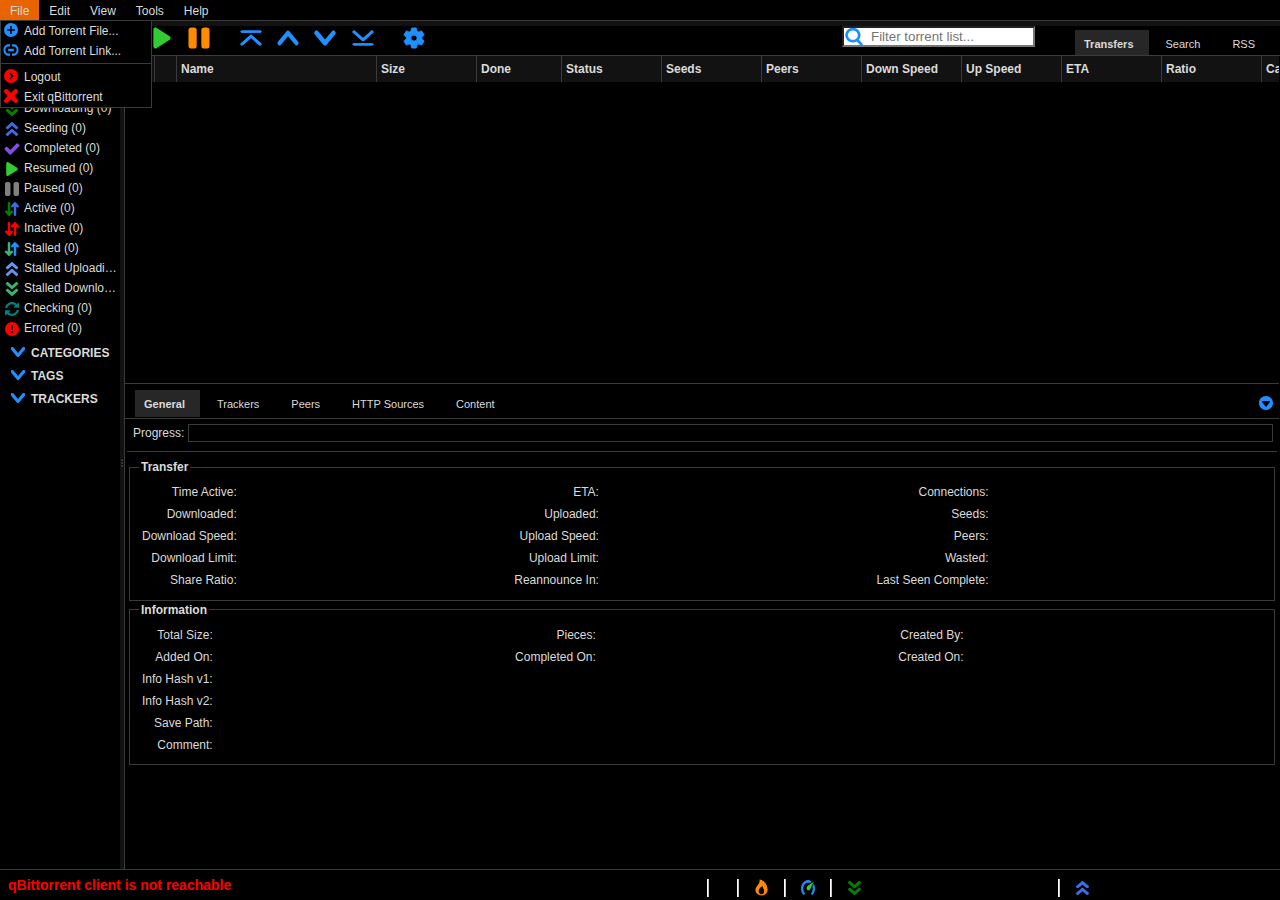
==== commit dd64e25a: "Make it dark - badly" ====
--- a/private/index.html
+++ b/private/index.html
@@ -8,6 +8,7 @@
     <title>qBittorrent Web UI</title>
     <link rel="icon" type="image/png" href="images/qbittorrent32.png" sizes="32x32" />
     <link rel="icon" type="image/svg+xml" href="images/qbittorrent-tray.svg" sizes="any" />
+    <link rel="stylesheet" type="text/css" href="css/palette.css?v=${CACHEID}" />
     <link rel="stylesheet" type="text/css" href="css/dynamicTable.css?v=${CACHEID}" />
     <link rel="stylesheet" type="text/css" href="css/style.css?v=${CACHEID}" />
     <!--<link rel="stylesheet" type="text/css" href="css/Content.css" />-->
--- a/private/css/palette.css
+++ b/private/css/palette.css
@@ -0,0 +1,36 @@
+:root{
+    --primary-text-color: #dbdbdb;
+
+    --primary-text-color-disabled: #808080;
+
+    --secondary-text-color: #0400ff;
+
+    --primary-link-color: var(--primary-accent-color);
+    --secondary-link-color: #fff;
+
+    --primary-background-color: #000000;
+    --primary-background-color-hover: var(--primary-accent-color);
+    --primary-background-color-disabled: #3f3f3f;
+
+    --secondary-background-color: #121212;
+    --secondary-background-color-hover: #272727;
+
+    --progressbar-primary: #974313;
+    --pieces-have: #136d97;
+    --pieces-dl: #3d9713;
+
+    --modal-background-color: #121212;
+
+    --separator-color: #3b3b3b;
+    --border-color: #3b3b3b;
+
+    --primary-accent-color: #e76400;
+    --primary-accent-color-selected: #e76400;
+
+    --primary-accent-color-lighter: #c46d2b;
+    --primary-accent-color-darker: #429ed3;
+
+
+    --secondary-accent-color: #fff;
+    
+}--- a/private/css/dynamicTable.css
+++ b/private/css/dynamicTable.css
@@ -6,12 +6,17 @@
 **************************************************************/
 
 .dynamicTable tbody tr {
-    background-color: #fff;
+    background-color: var(--primary-background-color);
+}
+
+.dynamicTable tbody tr:nth-child(odd),
+.dynamicTable tbody tr.alt {
+    background-color: var(--primary-background-color);
 }
 
 .dynamicTable tbody tr:nth-child(even),
 .dynamicTable tbody tr.alt {
-    background-color: #eee;
+    background-color: var(--secondary-background-color-hover);
 }
 
 #transferList .dynamicTable td {
@@ -19,13 +24,13 @@
 }
 
 .dynamicTable tbody tr.selected {
-    background-color: #354158;
-    color: #fff;
+    background-color: var(--primary-accent-color);
+    color: var(--primary-text-color);
 }
 
 .dynamicTable tbody tr:hover {
-    background-color: #ee6600;
-    color: #fff;
+    background-color: var(--primary-accent-color-lighter);
+    color: var(--primary-text-color);
 }
 
 #transferList tr:hover {
@@ -50,8 +55,8 @@
 }
 
 .dynamicTable th {
-    background-color: #eee;
-    border-right: 1px solid #ccc;
+    background-color: var(--secondary-background-color);
+    border-right: 1px solid var(--separator-color);
     box-sizing: border-box;
     padding: 4px;
     white-space: nowrap;
@@ -63,7 +68,7 @@
 }
 
 .dynamicTable thead tr {
-    background-color: #eee;
+    background-color: var(--secondary-background-color);
 }
 
 .dynamicTable th,
--- a/private/css/style.css
+++ b/private/css/style.css
@@ -15,7 +15,7 @@
 /* Structure */
 
 body {
-    color: #555;
+    color: var(--primary-text-color);
     font-family: Arial, Helvetica, sans-serif;
     font-size: 12px;
     line-height: 18px;
@@ -36,7 +36,7 @@
 h2,
 h3,
 h4 {
-    color: #333;
+    color: var(--primary-text-color);
     font-size: 12px;
     font-weight: bold;
     margin: 0;
@@ -117,9 +117,9 @@
 /* Dividers */
 
 hr {
-    background-color: #ddd;
+    background-color: #3b3b3b;
     border: 0px;
-    color: #ccc;
+    color: var(--primary-text-color);
     height: 1px;
 }
 
@@ -154,11 +154,11 @@
 
 .selectedFilter {
     background-color: #415a8d;
-    color: #ffffff;
+    color: var(--primary-text-color);
 }
 
 .selectedFilter a {
-    color: #ffffff;
+    color: var(--primary-text-color);
 }
 
 #properties {
@@ -184,15 +184,15 @@
 /* context menu specific */
 
 .contextMenu {
-    background: #eee;
-    border: 1px solid #999;
+    background-color: var(--primary-background-color);
+    border: 1px solid var(--separator-color);
     display: none;
     list-style-type: none;
     padding: 0;
 }
 
 .contextMenu .separator {
-    border-top: 1px solid #999;
+    border-top: 1px solid var(--separator-color);
 }
 
 .contextMenu li {
@@ -201,7 +201,7 @@
 }
 
 .contextMenu li a {
-    color: #000;
+    color: var(--primary-text-color);
     display: block;
     font-family: tahoma, arial, sans-serif;
     font-size: 12px;
@@ -211,11 +211,11 @@
 }
 
 .contextMenu li a:hover {
-    background-color: #ddd;
+    background-color: var(--primary-background-color-hover);
 }
 
 .contextMenu li a.disabled {
-    color: #ccc;
+    color: var(--primary-text-color-disabled);
     font-style: italic;
 }
 
@@ -224,8 +224,8 @@
 }
 
 .contextMenu li ul {
-    background: #eee;
-    border: 1px solid #999;
+    background-color: var(--primary-background-color);
+    border: 1px solid var(--separator-color);
     left: -999em;
     list-style-type: none;
     margin: -29px 0 0 100%;
@@ -287,7 +287,7 @@
 }
 
 .sliderarea {
-    background: #f2f2f2 url("../images/slider-area.gif") repeat-x;
+    background: #ff0000 url("../images/slider-area.gif") repeat-x;
     border: 1px solid #a3a3a3;
     border-bottom: 1px solid #ccc;
     border-left: 1px solid #ccc;
@@ -328,6 +328,7 @@
 /* Mocha Customization */
 
 #mochaToolbar {
+    background-color: var(--primary-background-color);
     height: 29px;
     margin-top: 5px;
     overflow-y: hidden;
@@ -335,7 +336,7 @@
 }
 
 #mochaToolbar .divider {
-    background-image: url("../images/toolbox-divider.gif");
+    background-color: var(--primary-background-color);
     background-position: left center;
     background-repeat: no-repeat;
     padding-left: 14px;
@@ -403,7 +404,7 @@
 }
 
 fieldset.settings {
-    border: solid 1px black;
+    border: solid 1px var(--border-color);
     border-radius: 8px;
     padding: 4px 4px 4px 10px;
 }
@@ -416,6 +417,19 @@
 
 fieldset.settings label {
     padding: 2px;
+}
+
+fieldset.settings textarea,
+fieldset.settings select,
+fieldset.settings input{
+    background-color: var(--secondary-background-color);
+    color: var(--primary-text-color);
+    border: 1px solid var(--border-color);
+}
+
+fieldset.settings input:disabled{
+    background-color: var(--primary-background-color-disabled);
+    color: var(--primary-text-color-disabled);
 }
 
 fieldset.settings + div.formRow {
@@ -463,11 +477,7 @@
 }
 
 ul.filterList li:hover {
-    background-color: #e60;
-}
-
-ul.filterList li:hover a {
-    color: white;
+    background-color: var(--primary-accent-color-lighter);
 }
 
 td.generalLabel {
@@ -506,6 +516,9 @@
 
 #prop_general {
     padding: 2px;
+}
+#prop_general fieldset{
+    border: 1px solid var(--separator-color);
 }
 
 .piecesbarWrapper {
--- a/private/css/Layout.css
+++ b/private/css/Layout.css
@@ -20,7 +20,8 @@
 
 html,
 body {
-    background: #fff;
+    background-color: var(--primary-background-color);
+    color:var(--primary-text-color);
 }
 
 body {
@@ -37,11 +38,11 @@
 }
 
 #desktopHeader {
-    background: #f2f2f2;
+    background: var(--secondary-background-color);
 }
 
 #desktopTitlebarWrapper {
-    background: #718ba6 url("../images/bg-header.gif") repeat-x;
+    background: #718ba6;
     height: 45px;
     overflow: hidden;
     position: relative;
@@ -55,7 +56,7 @@
 }
 
 #desktopTitlebar h1.applicationTitle {
-    color: #fff;
+    color: var(--primary-text-color);
     display: none;
     font-size: 20px;
     font-weight: bold;
@@ -65,7 +66,7 @@
 }
 
 #desktopTitlebar h2.tagline {
-    color: #d4dce4;
+    color: var(--primary-text-color);
     font-family: Verdana, Arial, Helvetica, sans-serif;
     font-size: 10px;
     font-weight: bold;
@@ -75,12 +76,12 @@
 }
 
 #desktopTitlebar h2.tagline .taglineEm {
-    color: #fff;
+    color: var(--primary-text-color);
     font-weight: bold;
 }
 
 #topNav {
-    color: #d4dce4;
+    color: var(--primary-text-color);
     font-family: Verdana, Arial, Helvetica, sans-serif;
     font-size: 10px;
     padding: 13px 10px 0 0;
@@ -91,7 +92,7 @@
 }
 
 #topNav a {
-    color: #fff;
+    color: var(--primary-text-color);
     font-weight: normal;
 }
 
@@ -102,9 +103,9 @@
 /* Navbar */
 
 #desktopNavbar {
-    background: #f2f2f2;
+    background: var(--primary-background-color);
     /*background-color: #ccc;*/
-    border-bottom: 1px solid #3f3f3f;
+    border-bottom: 1px solid var(--separator-color);
     height: 20px;
     margin: 0 0px;
     overflow: hidden; /* Remove this line if you want the menu to be backward compatible with Firefox 2 */
@@ -126,14 +127,13 @@
 }
 
 #desktopNavbar ul li a {
-    color: #333;
+    color: var(--primary-text-color);
     font-weight: normal;
     padding: 2px 10px 6px;
 }
 
 #desktopNavbar ul li a:hover {
-    background-color: #fff;
-    color: #333;
+    background-color: var(--primary-background-color-hover);
 }
 
 #desktopNavbar ul li a.arrow-right,
@@ -144,8 +144,8 @@
 }
 
 #desktopNavbar li ul {
-    background: #fff url("../images/bg-dropdown.gif") repeat-y;
-    border: 1px solid #3f3f3f;
+    background: var(--primary-background-color);
+    border: 1px solid var(--separator-color);
     left: -999em;
     margin-top: -6px;
     position: absolute;
@@ -177,7 +177,7 @@
 }
 
 #desktopNavbar li ul li a {
-    color: #3f3f3f;
+    color: var(--primary-text-color);
     font-weight: normal;
     min-width: 120px;
     padding: 1px 10px 1px 20px;
@@ -185,13 +185,13 @@
 }
 
 #desktopNavbar li ul li a:hover {
-    background: #6c98d9;
+    background: var(--primary-accent-color);
     border-radius: 2px;
-    color: #fff;
+    color: var(--primary-text-color);
 }
 
 #desktopNavbar li ul li a:hover .check {
-    background: #fff;
+    background: var(--primary-background-color);
 }
 
 /* lists nested under hovered list items */
@@ -210,14 +210,14 @@
 }
 
 li.divider {
-    border-top: 1px solid #ebebeb;
+    border-top: 1px solid var(--separator-color);
     margin-top: 2px;
     padding-top: 3px;
 }
 
 #pageWrapper {
-    border-bottom: 1px solid #909090;
-    border-top: 1px solid #909090;
+    border-bottom: 1px solid var(--separator-color);
+    border-top: 1px solid var(--separator-color);
     overflow: hidden; /* This can be set to hidden or auto */
     position: relative;
     /*height: 100%;*/
@@ -235,7 +235,7 @@
 }
 
 #desktopFooter {
-    background: #f2f2f2;
+    background: var(--primary-background-color);
     font-family: Verdana, Arial, Helvetica, sans-serif;
     font-size: 11px;
     height: 24px;
@@ -256,8 +256,8 @@
 /* Panels */
 
 .panel {
-    background: #f8f8f8;
-    border-bottom: 1px solid #b9b9b9;
+    background: var(--primary-background-color);
+    border-bottom: 1px solid var(--separator-color);
     overflow: auto;
     position: relative;
 }
@@ -267,7 +267,7 @@
 }
 
 .panelAlt {
-    background: #f2f2f2;
+    background: #121212;
 }
 
 .bottomPanel {
@@ -279,12 +279,12 @@
 }
 
 #mainPanel {
-    background: #fff;
+    background: var(--primary-background-color);
 }
 
 .panel-header {
-    background: #f1f1f1 url("../images/bg-panel-header.gif") repeat-x;
-    border-bottom: 1px solid #d3d3d3;
+    background: var(--primary-background-color);
+    border-bottom: 1px solid var(--separator-color);
     height: 30px;
     overflow: hidden;
     position: relative;
@@ -295,7 +295,7 @@
 }
 
 .panel-headerContent.tabs {
-    background: url("../images/tabs.gif") repeat-x;
+    background-color:var(--primary-background-color);
     background-position: left -68px;
 }
 
@@ -326,7 +326,7 @@
 /* Column and Panel Handles */
 
 .horizontalHandle {
-    background: #eee url("../images/bg-handle-horizontal.gif") repeat-x;
+    background: var(--separator-color);
     font-size: 1px;
     height: 4px;
     line-height: 1px;
@@ -338,8 +338,7 @@
 }
 
 .horizontalHandle .handleIcon {
-    background: url("../images/handle-icon-horizontal.gif") center center
-        no-repeat;
+    background: var(--primary-background-color);
     font-size: 1px;
     height: 4px;
     line-height: 1px;
@@ -348,8 +347,8 @@
 }
 
 .columnHandle {
-    background: #c3c3c3 url("../images/handle-icon.gif") center center no-repeat;
-    border: 1px solid #909090;
+    background: #121212 url("../images/handle-icon.gif") center center no-repeat;
+    border: 1px solid var(--separator-color);
     border-bottom: 0;
     border-top: 0;
     float: left;
--- a/private/css/Window.css
+++ b/private/css/Window.css
@@ -19,7 +19,7 @@
 ---------------------------------------------------------------- */
 
 .mocha {
-    background-color: #e5e5e5;
+    background-color: var(--secondary-background-color);
     display: none;
     overflow: hidden;
 }
@@ -42,13 +42,13 @@
 */
 
 .mochaTitlebar {
-    background: url("../images/spacer.gif?from=fafafa&to=e5e5e5");
+    background-color: var(--secondary-background-color);
     overflow: hidden;
     width: 100%;
 }
 
 .mochaTitlebar h3 {
-    color: #888;
+    color: var(--primary-text-color);
     font-size: 12px;
     font-weight: bold;
     line-height: 15px;
@@ -57,12 +57,12 @@
 }
 
 .mocha.isFocused .mochaTitlebar h3 {
-    color: #181818;
+    background: var(--secondary-background-color);
+    color: var(--primary-text-color);
 }
 
 .mochaToolbarWrapper {
-    background: #f1f1f1;
-    border-top: 1px solid #d9d9d9;
+    background: var(--primary-background-color);
     height: 29px;
     overflow: hidden;
     position: relative;
@@ -71,22 +71,21 @@
 
 div.mochaToolbarWrapper.bottom {
     border: 0;
-    border-bottom: 1px solid #d9d9d9;
+    border-bottom: 1px solid #00ff0d;
 }
 
 .mochaToolbar {
-    border-top: 1px solid #fff;
     width: 100%; /* For IE */
 }
 
 .mochaContentBorder {
-    border-bottom: 1px solid #dadada;
-    border-top: 1px solid #dadada;
+    border-bottom: 1px solid var(--separator-color);
+    border-top: 1px solid var(--separator-color);
 }
 
 /* Has a fixed height and scrollbars if required. */
 .mochaContentWrapper {
-    background: #fff;
+    background: var(--primary-background-color);
     font-size: 12px;
     overflow: auto;
 }
@@ -108,7 +107,7 @@
 
 /* Corner resize handles */
 .mocha .corner {
-    background: #f00;
+    background: var(--primary-background-color);
     height: 10px;
     width: 10px;
 }
@@ -229,7 +228,7 @@
 /* Underlay */
 
 #windowUnderlay {
-    background: #fff;
+    background: #8a3434;
     left: 0;
     position: fixed;
     top: 0;
@@ -325,7 +324,7 @@
 /* Example Window Themes */
 
 #about_contentWrapper {
-    background: #e5e5e5 url("../images/logo2.gif") 3px 3px no-repeat;
+    background: var(--primary-background-color);
 }
 
 #builder_contentWrapper {
--- a/private/css/Tabs.css
+++ b/private/css/Tabs.css
@@ -18,7 +18,7 @@
 /* Toolbar Tabs */
 
 .toolbarTabs {
-    background: url("../images/tabs.gif") repeat-x;
+    background-color: var(--primary-background-color);
     background-position: left -70px;
     overflow: visible;
     padding: 0 5px 2px 2px;
@@ -33,7 +33,7 @@
 }
 
 .tab-menu li {
-    background: url("../images/tabs.gif") repeat-x;
+    background: var(--primary-background-color);
     background-position: left -35px;
     cursor: pointer;
     float: left;
@@ -41,14 +41,14 @@
 }
 
 .tab-menu li.selected {
-    background: url("../images/tabs.gif") repeat-x;
+    background: var(--primary-background-color);
     background-position: left 0;
 }
 
 .tab-menu li a {
-    background: url("../images/tabs.gif") repeat-x;
+    background-color: var(--primary-background-color);
     background-position: right -35px;
-    color: #181818;
+    color: var(--primary-text-color);
     display: block;
     font-weight: normal;
     margin-left: 8px;
@@ -57,8 +57,8 @@
 }
 
 .tab-menu li.selected a {
-    background: url("../images/tabs.gif") repeat-x;
+    background-color: var(--secondary-background-color-hover);
     background-position: right 0;
-    color: #181818;
+    color: var(--primary-text-color);
     font-weight: bold;
 }
